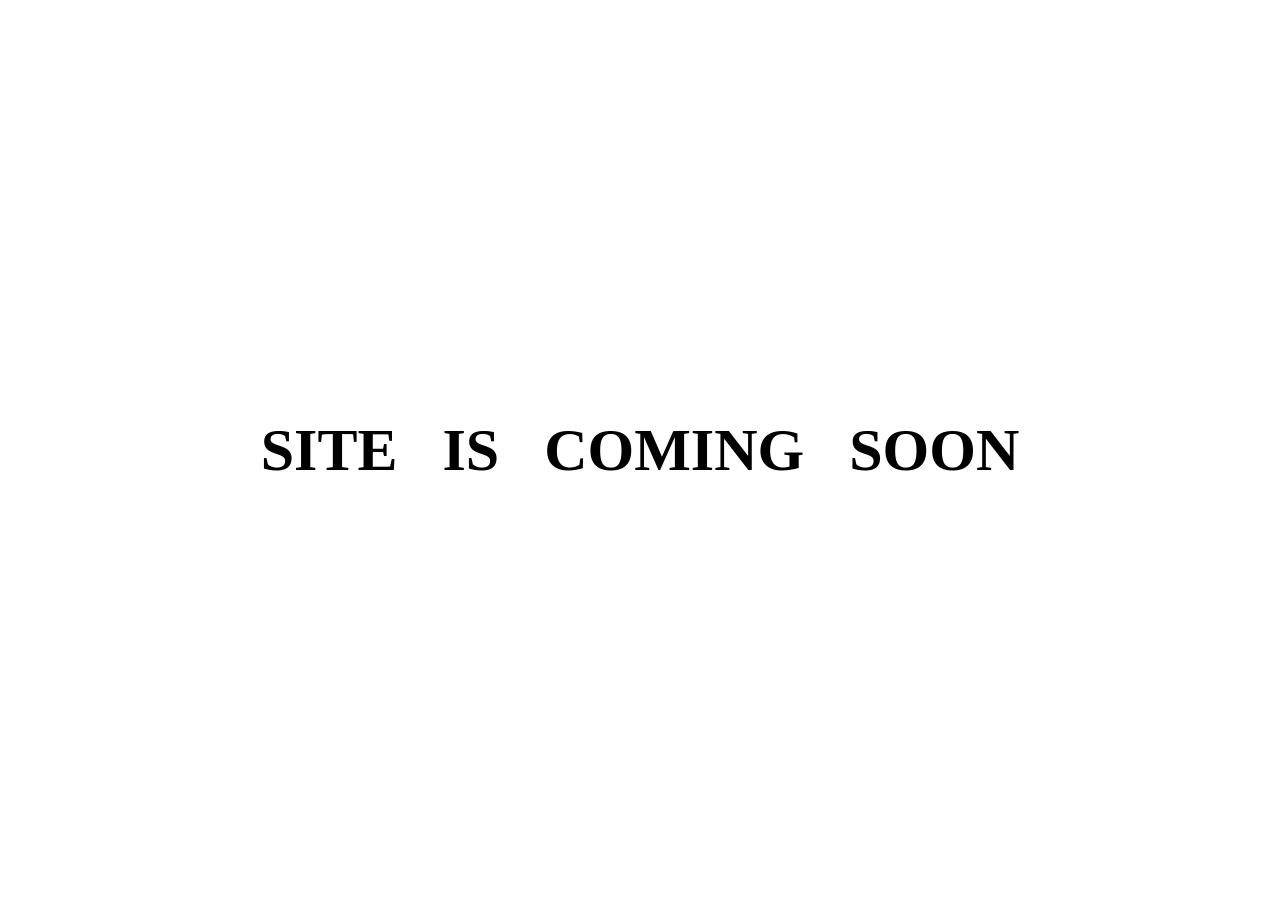
==== index.html @ 11c97fd0 "added a text deoration" ====
<!DOCTYPE html>
<html lang="en">
<head>
    <meta charset="UTF-8">
    <meta name="viewport" content="width=device-width, initial-scale=1.0">
    <title>Document</title>
    <link rel="stylesheet" href="style.css">
</head>
<body>
    <section>
        <div>
            <H1>SITE IS COMING SOON</H1>
        </div>
    </section>
</body>
</html>
---- style.css ----
* {
    margin: 0;
    padding: 0;
    box-sizing: border-box;
}
div{
    height: 100vh;
    width: 100%;
    display: flex;
    justify-content: center;
    align-items: center;
    font-family: Georgia, 'Times New Roman', Times, serif;
    font-size: 40px;
    word-spacing: 30px;
}
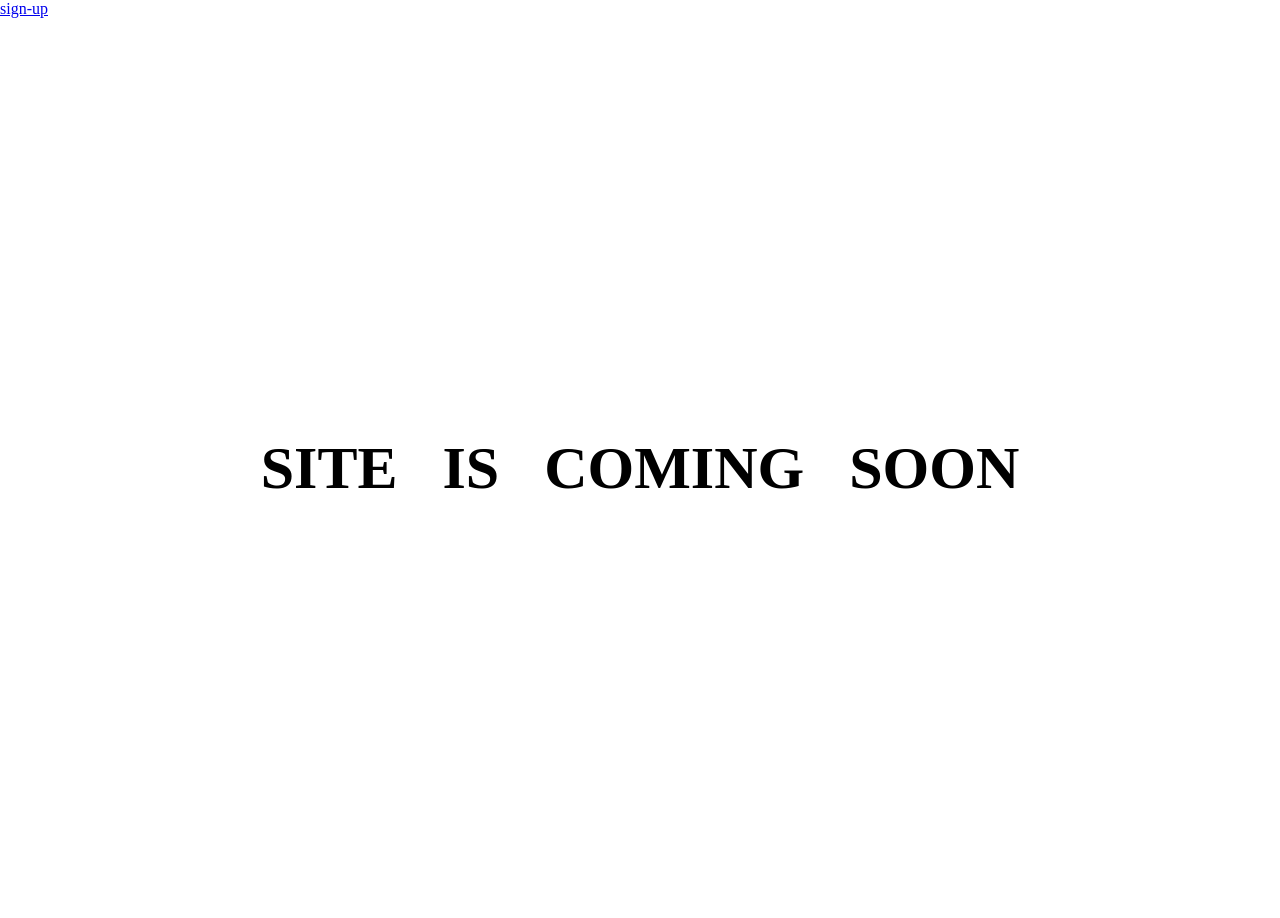
==== commit 5175e3f8: "sign up form" ====
--- a/index.html
+++ b/index.html
@@ -7,6 +7,15 @@
     <link rel="stylesheet" href="style.css">
 </head>
 <body>
+    <header>
+        <nav>
+            <ul>
+                <li>
+                    <a href="sign-up.html">sign-up</a>
+                </li>
+            </ul>
+        </nav>
+    </header>
     <section>
         <div>
             <H1>SITE IS COMING SOON</H1>
--- a/style.css
+++ b/style.css
@@ -12,4 +12,5 @@
     font-family: Georgia, 'Times New Roman', Times, serif;
     font-size: 40px;
     word-spacing: 30px;
+    text-decoration:wavy;
 }
